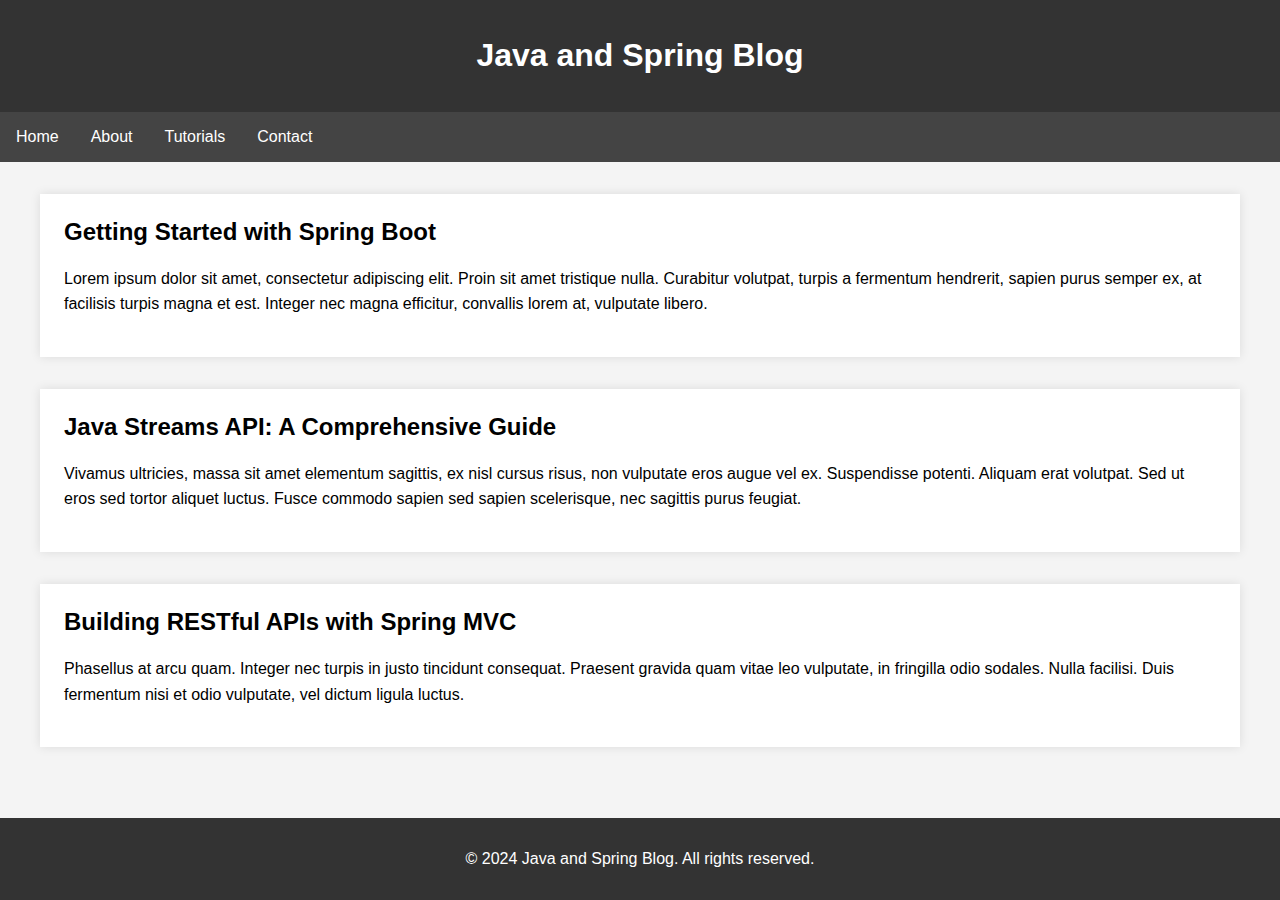
==== Java-Spring/index.html @ ecc5d692 "added new java blog page" ====
<!DOCTYPE html>
<html lang="en">
<head>
    <meta charset="UTF-8">
    <meta name="viewport" content="width=device-width, initial-scale=1.0">
    <title>Document</title>
    <link rel="stylesheet" href="css/java-blog.css"></link>
</head>
<body>
    
    <header>
        <h1>Java and Spring Blog</h1>
      </header>
      
      <nav>
        <a href="#">Home</a>
        <a href="#">About</a>
        <a href="#">Tutorials</a>
        <a href="#">Contact</a>
      </nav>
      
      <div class="container">
        <div class="blog-post">
          <h2>Getting Started with Spring Boot</h2>
          <p>Lorem ipsum dolor sit amet, consectetur adipiscing elit. Proin sit amet tristique nulla. Curabitur volutpat, turpis a fermentum hendrerit, sapien purus semper ex, at facilisis turpis magna et est. Integer nec magna efficitur, convallis lorem at, vulputate libero.</p>
        </div>
      
        <div class="blog-post">
          <h2>Java Streams API: A Comprehensive Guide</h2>
          <p>Vivamus ultricies, massa sit amet elementum sagittis, ex nisl cursus risus, non vulputate eros augue vel ex. Suspendisse potenti. Aliquam erat volutpat. Sed ut eros sed tortor aliquet luctus. Fusce commodo sapien sed sapien scelerisque, nec sagittis purus feugiat.</p>
        </div>
      
        <div class="blog-post">
          <h2>Building RESTful APIs with Spring MVC</h2>
          <p>Phasellus at arcu quam. Integer nec turpis in justo tincidunt consequat. Praesent gravida quam vitae leo vulputate, in fringilla odio sodales. Nulla facilisi. Duis fermentum nisi et odio vulputate, vel dictum ligula luctus.</p>
        </div>
      </div>
      
      <footer>
        <p>&copy; 2024 Java and Spring Blog. All rights reserved.</p>
      </footer>
      
      
</body>
</html>
---- Java-Spring/css/java-blog.css ----
body {
    font-family: Arial, sans-serif;
    margin: 0;
    padding: 0;
    background-color: #f4f4f4;
  }
  header {
    background-color: #333;
    color: #fff;
    padding: 1rem 0;
    text-align: center;
  }
  nav {
    background-color: #444;
    color: #fff;
    overflow: hidden;
  }
  nav a {
    float: left;
    display: block;
    color: #fff;
    text-align: center;
    padding: 1rem;
    text-decoration: none;
  }
  nav a:hover {
    background-color: #555;
  }
  .container {
    max-width: 1200px;
    margin: 2rem auto;
    padding: 0 1rem;
  }
  .blog-post {
    background-color: #fff;
    padding: 1.5rem;
    margin-bottom: 2rem;
    box-shadow: 0 0 10px rgba(0, 0, 0, 0.1);
  }
  .blog-post h2 {
    margin-top: 0;
  }
  .blog-post p {
    line-height: 1.6;
  }
  footer {
    background-color: #333;
    color: #fff;
    text-align: center;
    padding: 1rem 0;
    position: fixed;
    width: 100%;
    bottom: 0;
  }
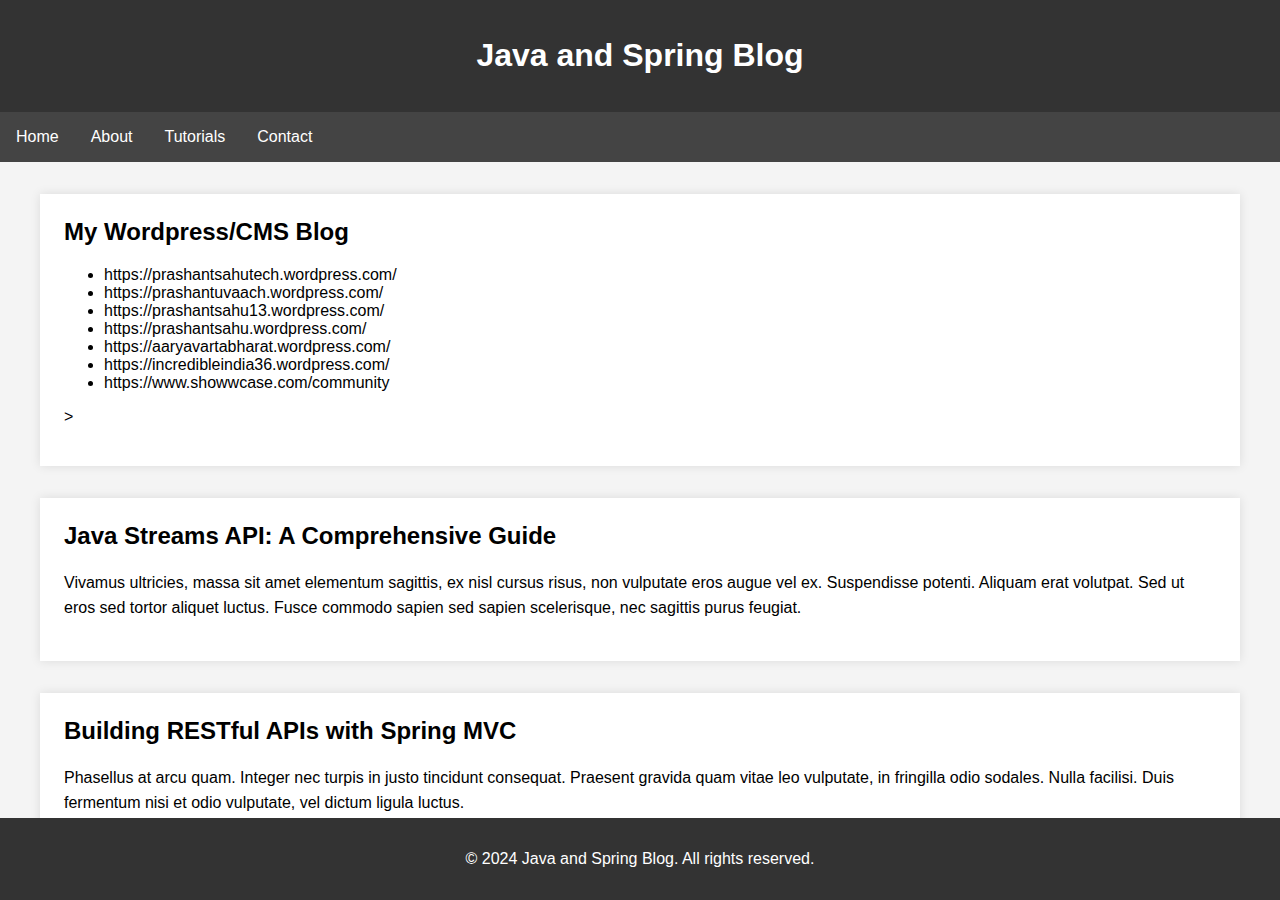
==== commit 4929ddcd: "added more text" ====
--- a/Java-Spring/index.html
+++ b/Java-Spring/index.html
@@ -21,8 +21,17 @@
       
       <div class="container">
         <div class="blog-post">
-          <h2>Getting Started with Spring Boot</h2>
-          <p>Lorem ipsum dolor sit amet, consectetur adipiscing elit. Proin sit amet tristique nulla. Curabitur volutpat, turpis a fermentum hendrerit, sapien purus semper ex, at facilisis turpis magna et est. Integer nec magna efficitur, convallis lorem at, vulputate libero.</p>
+          <h2>My Wordpress/CMS Blog</h2>
+          <ul>
+            <li>https://prashantsahutech.wordpress.com/</li>
+            <li>https://prashantuvaach.wordpress.com/</li>
+            <li>https://prashantsahu13.wordpress.com/</li>
+            <li>https://prashantsahu.wordpress.com/</li>
+            <li>https://aaryavartabharat.wordpress.com/</li>
+            <li>https://incredibleindia36.wordpress.com/</li>
+            <li>https://www.showwcase.com/community</li>
+          </ul>></p>
+          <p></p>
         </div>
       
         <div class="blog-post">
